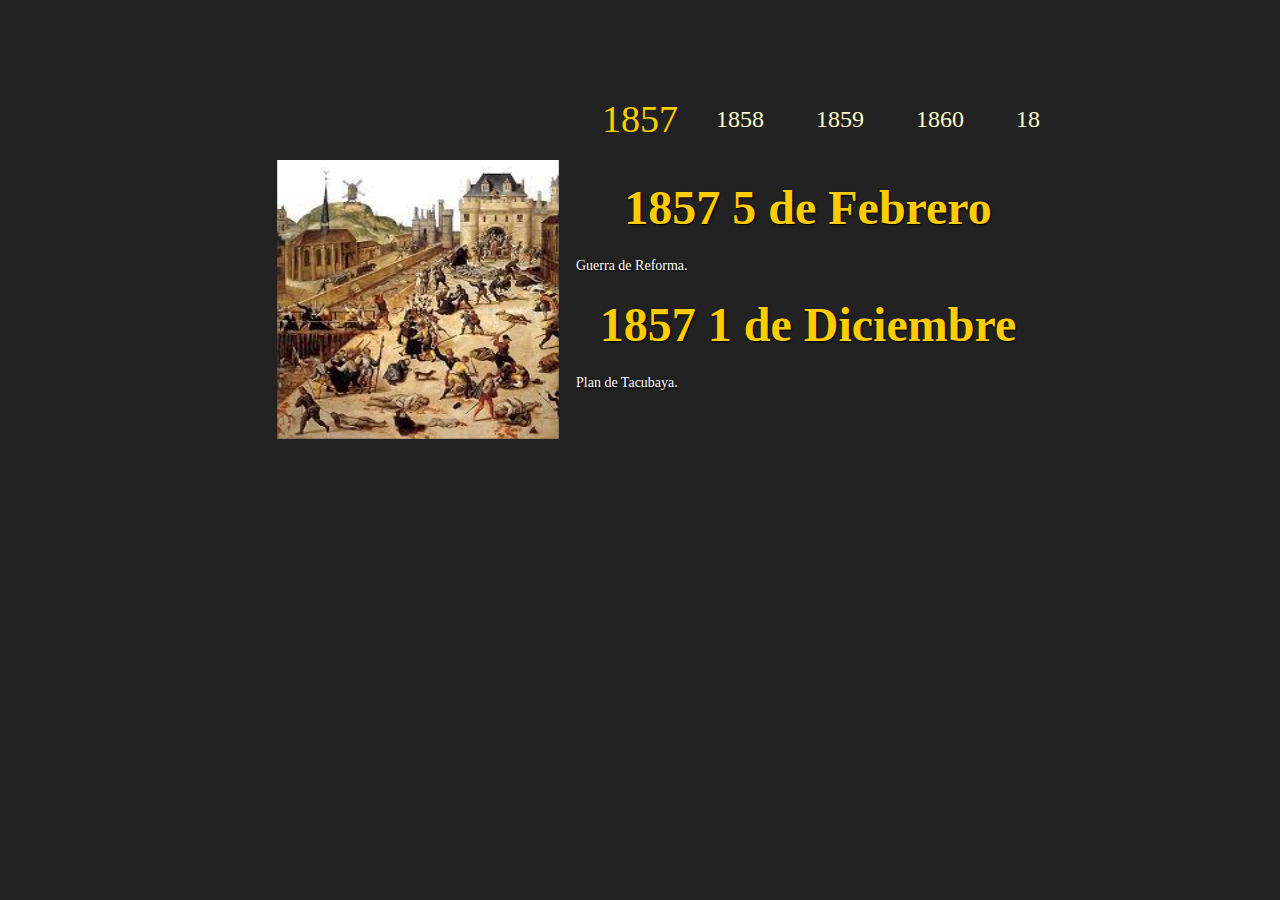
==== index.html @ f1877883 "un comentario" ====
<!-- vercel -->
<!doctype html>
<head>
  <meta charset="utf-8">
  <meta http-equiv="X-UA-Compatible" content="IE=edge,chrome=1">
  <meta name="author" content="Made with ❤ by Jorge Epuñan - @csslab">
  
  <title>jQuery Timelinr - Dando vida al tiempo</title>
  <link rel="stylesheet" href="css/style.css" media="screen" />
  
  <script src="https://ajax.googleapis.com/ajax/libs/jquery/1.7.2/jquery.min.js"></script>
  <script src="js/jquery.timelinr-0.9.7.js"></script>
  <script> 
    $(function(){
      $().timelinr({
        autoPlay: 'false',
        autoPlayDirection: 'forward'
      })
    });
  </script>
</head>

<body>
  
  <div id="timeline">
    <ul id="dates">
      <li><a href="#1857">1857</a></li>
      <li><a href="#1858">1858</a></li>
      <li><a href="#1859">1859</a></li>
      <li><a href="#1860">1860</a></li>
      <li><a href="#1861">1861</a></li>
      <li><a href="#1862">1862</a></li>
      <li><a href="#1863">1863</a></li>
      <li><a href="#1864">1864</a></li>
      <li><a href="#1867">1867</a></li>
    </ul>
    <div id="issues">
      <li id="1857">
        <img src="images/1.png" width="256" height="256" />
        <h1>1857 5 de Febrero</h1>
        <p>Guerra de Reforma.</p>
        <h1>1857 1 de Diciembre</h1>
        <p>Plan de Tacubaya.</p>
      </li>
      <li id="1858">
        <img src="images/2.png" width="256" height="256" />
        <h1>1858</h1>
        <p>Mexico buscaba estabilidad politica, economica y social e intentaba consolidarse plenamente como un estado soberano.</p>
      </li>
      <li id="1859">
        <img src="images/3.png" width="256" height="256" />
        <h1>1859 en Julio</h1>
        <p>Leyes de Reforma de Veracruz.</p>
      </li>
      <li id="1860">
        <img src="images/4.png" width="256" height="256" />
        <h1>1860</h1>
        <p>Mexico Tenia 2 gobiernos simultaneos uno conservador encabezado por Zuloaga en la capital y otro liberal dirigido por Juarez quien cambiaba constantemente la sede de su gobierno a los estados de la repubica que apoyaban la causa liberal que desencadeno una guerra de Reforma entre liberales y conservadores.</p>
      </li>
      <li id="1861">
        <img src="images/5.png" width="256" height="256" />
        <h1>1861 1 de Enero</h1>
        <p>Suspencion de la deuda externa.</p>
      </li>
      <li id="1862">
        <img src="images/6.png" width="256" height="256" />
        <h1>1862 19 de Febrero</h1>
        <p>Tratado de la soledad.</p>
        <h1>1862 5 de Mayo</h1>
        <p>Batalla de puebla</p>
      </li>
      <li id="1863">
        <img src="images/7.png" width="256" height="256" />
        <h2>1863 17 Mayo</h2>
        <p>Cae puebla.

        </p>
        <h2>1863 10 de Junio</h2>
        <p>Los Fanceses toman la CD de Mexico

        </p>
        <h2>1863 Octubre</h2>
        <p>Le ofrecen el trono a Maximiliano de Habsburgo.</p>
      </li>
      
      <li id="1864">
        <img src="images/8.png" width="256" height="256" />
        <h1>1864 10 de Abril</h1>
        <p>Tratado de Miramar.</p>
      </li>
      <li id="1867">
        <img src="images/9.png" width="256" height="256" />
        <h2>1867 11 de Marzo</h2>
        <p>Se retira el ejercito Frances

        </p>
        <h2>1867 2 de Abril</h2>
        <p>Batalla de Puebla

        </p>
        <h2>1867 15 de Mayo</h2>
        <p>Se rinde Maximiliano

        </p>
        <h2>1867 19 de Junio</h2>
        <p>Es fusilado Maximiliano
          
        </p>
      </li>
    </ul>
    <div id="grad_left"></div>
    <div id="grad_right"></div>
    <a href="#" id="next">+</a>
    <a href="#" id="prev">-</a>
  </div>

  <h1>CSSLab.cl - jQuery Timelinr - Autoplay <a href="https://github.com/juanbrujo/jQuery-Timelinr" title="Volver al artículo original">[Volver/Back]</a></h1>
  <h2>&copy; 2011 CSSLab.cl</h2>

</body>
</html>
---- css/style.css ----
* {
  margin: 0;
  padding: 0;
}


body {
  background: #222;
  font-family: Georgia, serif;
  color: #fff;
  font-size: 14px;
}

a {
  color: #ffffcc;
  text-decoration: none;
  -webkit-transition: 0.5s;
  transition: 0.5s;
}
  a:hover,
  a.selected {
    color: #ffcc00;
  }

h1,h2,h4,h5,h6 {
  text-align: center;
  color: #ccc;
  text-shadow: #000 1px 1px 2px;
  margin-bottom: 5px;
}
  h1 {
    font-size: 18px;
  }
  h2 {
    font-size: 14px;
  }
.sociales {
  text-align: center;
  margin-bottom: 20px;
}




  #timeline {
    width: 800px;
    height: 350px;
    overflow: hidden;
    margin: 100px auto;
    position: relative;
    background: url('../images/dot.gif') left 45px repeat-x;
  }
    #dates {
      width: 800px;
      height: 60px;
      overflow: hidden;
    }
      #dates li {
        list-style: none;
        float: left;
        width: 100px;
        height: 50px;
        font-size: 24px;
        text-align: center;
        background: url('../images/biggerdot.png') center bottom no-repeat;
      }
        #dates a {
          line-height: 38px;
          padding-bottom: 10px;
        }
        #dates .selected {
              font-size: 38px;
        }
    
    #issues {
      width: 800px;
      height: 350px;
      overflow: hidden;
    } 
      #issues li {
        width: 800px;
        height: 350px;
        list-style: none;
        float: left;
      }
        #issues li.selected img {
          -webkit-transform: scale(1.1,1.1);
          transform: scale(1.1,1.1);
        }
        #issues li img {
          float: left;
          margin: 10px 30px 10px 50px;
          background: transparent;
          -ms-filter: "progid:DXImageTransform.Microsoft.gradient(startColorstr=#00FFFFFF,endColorstr=#00FFFFFF)"; /* IE 8 */   
          filter: progid:DXImageTransform.Microsoft.gradient(startColorstr=#00FFFFFF,endColorstr=#00FFFFFF);/* IE 6 & 7 */      
          zoom: 1;
          -webkit-transition: all 2s ease-in-out;
          transition: all 2s ease-in-out;
          -webkit-transform: scale(0.7,0.7);
          transform: scale(0.7,0.7);
        }
        #issues li h1 {
          color: #ffcc00;
          font-size: 48px;
          margin: 20px 0;
          text-shadow: #000 1px 1px 2px;
        }
        #issues li p {
          font-size: 14px;
          margin-right: 70px;
          font-weight: normal;
          line-height: 22px;
          text-shadow: #000 1px 1px 2px;
        }
    
    #grad_left,
    #grad_right {
      width: 100px;
      height: 350px;
      position: absolute;
      top: 0;
    }
      #grad_left {
            left: 0;
            background: url('../images/grad_left.png') repeat-y;
      }
      #grad_right {
            right: 0;
            background: url('../images/grad_right.png') repeat-y;
      }
    
    #next,
    #prev {
      position: absolute;
      top: 0;
      font-size: 70px;
      top: 170px;
      width: 22px;
      height: 38px;
      background-position: 0 0;
      background-repeat: no-repeat;
      text-indent: -9999px;
      overflow: hidden;
    }
      #next:hover,
      #prev:hover {
        background-position: 0 -76px;
      }
      #next {
        right: 0;
        background-image: url('../images/next.png');
      }
      #prev {
        left: 0;
        background-image: url('../images/prev.png');
      }
        #next.disabled,
        #prev.disabled {
          opacity: 0.2;
        }
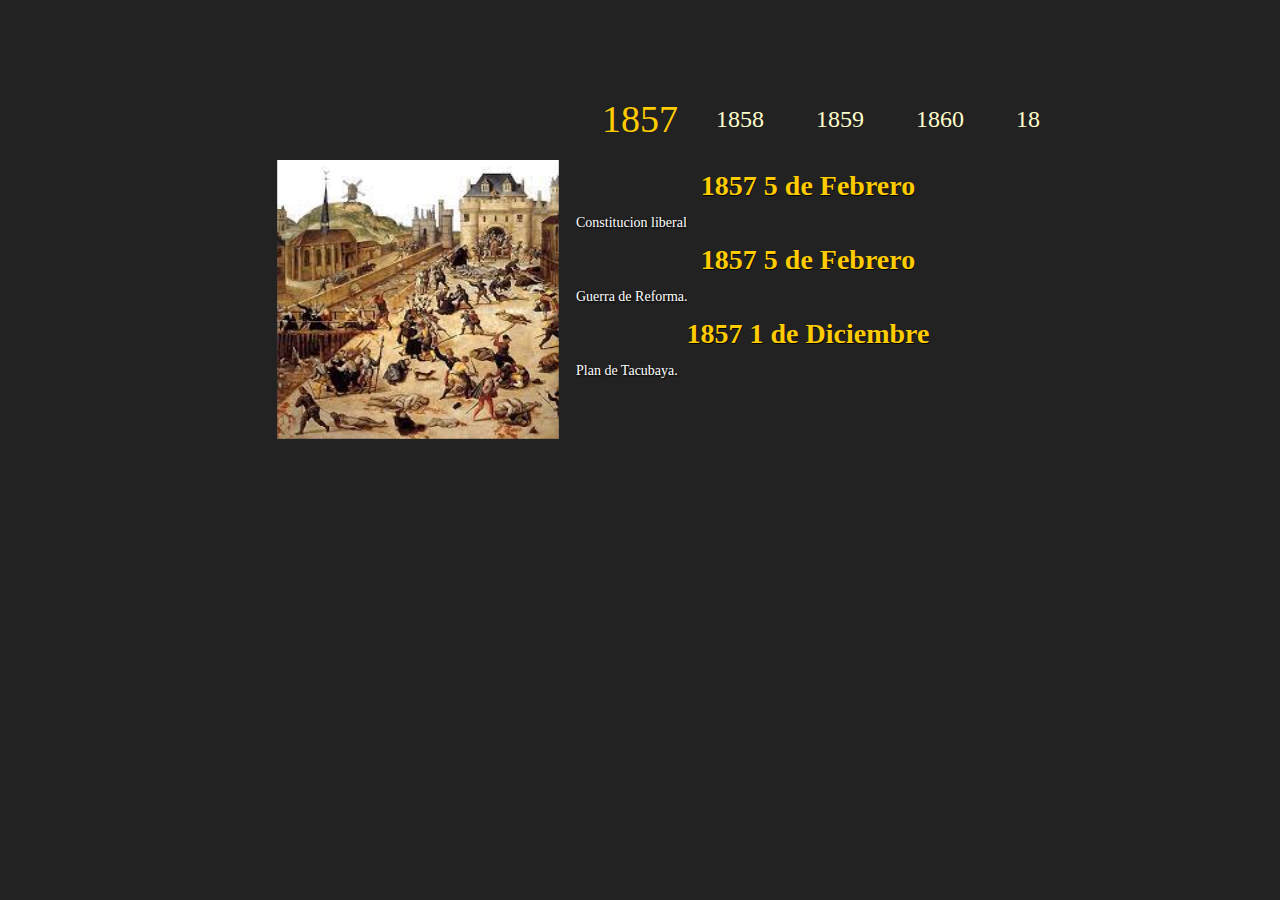
==== commit c5b7684a: "poniendo mas info y arreglando algunos errores" ====
--- a/index.html
+++ b/index.html
@@ -37,9 +37,11 @@
     <div id="issues">
       <li id="1857">
         <img src="images/1.png" width="256" height="256" />
-        <h1>1857 5 de Febrero</h1>
+        <h3>1857 5 de Febrero</h3>
+        <p>Constitucion liberal</p>
+        <h3>1857 5 de Febrero</h3>
         <p>Guerra de Reforma.</p>
-        <h1>1857 1 de Diciembre</h1>
+        <h3>1857 1 de Diciembre</h3>
         <p>Plan de Tacubaya.</p>
       </li>
       <li id="1858">
@@ -49,8 +51,14 @@
       </li>
       <li id="1859">
         <img src="images/3.png" width="256" height="256" />
-        <h1>1859 en Julio</h1>
+        <h3>1859 17 de Julio</h3>
         <p>Leyes de Reforma de Veracruz.</p>
+        <h3>1859 26 de Septiembre</h3>
+        <p>Tratado Mon-Almonte</p>
+        <h3>1859 1 de Diciembre</h3>
+        <p>Inicio de guerra de Reforma</p>
+        <h3>1859 14 de Diciembre</h3>
+        <p>Tratado Mclane-Ocampo</p>
       </li>
       <li id="1860">
         <img src="images/4.png" width="256" height="256" />
@@ -61,6 +69,8 @@
         <img src="images/5.png" width="256" height="256" />
         <h1>1861 1 de Enero</h1>
         <p>Suspencion de la deuda externa.</p>
+        <h1>1861 16 de Diciembre</h1>
+        <p>Batalla de Calpulcan.</p>
       </li>
       <li id="1862">
         <img src="images/6.png" width="256" height="256" />
--- a/css/style.css
+++ b/css/style.css
@@ -2,7 +2,6 @@
   margin: 0;
   padding: 0;
 }
-
 
 body {
   background: #222;
@@ -17,144 +16,160 @@
   -webkit-transition: 0.5s;
   transition: 0.5s;
 }
-  a:hover,
-  a.selected {
-    color: #ffcc00;
-  }
+a:hover,
+a.selected {
+  color: #ffcc00;
+}
 
-h1,h2,h4,h5,h6 {
+h1,
+h2,
+h3,
+h4,
+h5,
+h6 {
   text-align: center;
   color: #ccc;
   text-shadow: #000 1px 1px 2px;
   margin-bottom: 5px;
 }
-  h1 {
-    font-size: 18px;
-  }
-  h2 {
-    font-size: 14px;
-  }
+h1 {
+  font-size: 18px;
+}
+h2 {
+  font-size: 14px;
+}
 .sociales {
   text-align: center;
   margin-bottom: 20px;
 }
 
+#timeline {
+  width: 800px;
+  height: 350px;
+  overflow: hidden;
+  margin: 100px auto;
+  position: relative;
+  background: url("../images/dot.gif") left 45px repeat-x;
+}
+#dates {
+  width: 800px;
+  height: 60px;
+  overflow: hidden;
+}
+#dates li {
+  list-style: none;
+  float: left;
+  width: 100px;
+  height: 50px;
+  font-size: 24px;
+  text-align: center;
+  background: url("../images/biggerdot.png") center bottom no-repeat;
+}
+#dates a {
+  line-height: 38px;
+  padding-bottom: 10px;
+}
+#dates .selected {
+  font-size: 38px;
+}
+
+#issues {
+  width: 800px;
+  height: 350px;
+  overflow: hidden;
+}
+#issues li {
+  width: 800px;
+  height: 350px;
+  list-style: none;
+  float: left;
+}
+#issues li.selected img {
+  -webkit-transform: scale(1.1, 1.1);
+  transform: scale(1.1, 1.1);
+}
+#issues li img {
+  float: left;
+  margin: 10px 30px 10px 50px;
+  background: transparent;
+  -ms-filter: "progid:DXImageTransform.Microsoft.gradient(startColorstr=#00FFFFFF,endColorstr=#00FFFFFF)"; /* IE 8 */
+  filter: progid:DXImageTransform.Microsoft.gradient(startColorstr=#00FFFFFF,endColorstr=#00FFFFFF); /* IE 6 & 7 */
+  zoom: 1;
+  -webkit-transition: all 2s ease-in-out;
+  transition: all 2s ease-in-out;
+  -webkit-transform: scale(0.7, 0.7);
+  transform: scale(0.7, 0.7);
+}
+#issues li h1 {
+  color: #ffcc00;
+  font-size: 48px;
+  margin: 20px 0;
+  text-shadow: #000 1px 1px 2px;
+}
+#issues li p {
+  font-size: 14px;
+  margin-right: 70px;
+  font-weight: normal;
+  line-height: 22px;
+  text-shadow: #000 1px 1px 2px;
+}
+#issues li h2 {
+  color: #ffcc00;
+  font-size: 48px;
+  margin: 10px 0;
+  text-shadow: #000 0.5px 0.5px 0.5px;
+}
+#issues li h3 {
+  color: #ffcc00;
+  font-size: 28px;
+  margin: 10px 0;
+  text-shadow: #000 0.5px 0.5px 0.5px;
+}
+
+#grad_left,
+#grad_right {
+  width: 100px;
+  height: 350px;
+  position: absolute;
+  top: 0;
+}
+#grad_left {
+  left: 0;
+  background: url("../images/grad_left.png") repeat-y;
+}
+#grad_right {
+  right: 0;
+  background: url("../images/grad_right.png") repeat-y;
+}
+
+#next,
+#prev {
+  position: absolute;
+  top: 0;
+  font-size: 70px;
+  top: 170px;
+  width: 22px;
+  height: 38px;
+  background-position: 0 0;
+  background-repeat: no-repeat;
+  text-indent: -9999px;
+  overflow: hidden;
+}
+#next:hover,
+#prev:hover {
+  background-position: 0 -76px;
+}
+#next {
+  right: 0;
+  background-image: url("../images/next.png");
+}
+#prev {
+  left: 0;
+  background-image: url("../images/prev.png");
+}
+#next.disabled,
+#prev.disabled {
+  opacity: 0.2;
+}
 
 
-
-  #timeline {
-    width: 800px;
-    height: 350px;
-    overflow: hidden;
-    margin: 100px auto;
-    position: relative;
-    background: url('../images/dot.gif') left 45px repeat-x;
-  }
-    #dates {
-      width: 800px;
-      height: 60px;
-      overflow: hidden;
-    }
-      #dates li {
-        list-style: none;
-        float: left;
-        width: 100px;
-        height: 50px;
-        font-size: 24px;
-        text-align: center;
-        background: url('../images/biggerdot.png') center bottom no-repeat;
-      }
-        #dates a {
-          line-height: 38px;
-          padding-bottom: 10px;
-        }
-        #dates .selected {
-              font-size: 38px;
-        }
-    
-    #issues {
-      width: 800px;
-      height: 350px;
-      overflow: hidden;
-    } 
-      #issues li {
-        width: 800px;
-        height: 350px;
-        list-style: none;
-        float: left;
-      }
-        #issues li.selected img {
-          -webkit-transform: scale(1.1,1.1);
-          transform: scale(1.1,1.1);
-        }
-        #issues li img {
-          float: left;
-          margin: 10px 30px 10px 50px;
-          background: transparent;
-          -ms-filter: "progid:DXImageTransform.Microsoft.gradient(startColorstr=#00FFFFFF,endColorstr=#00FFFFFF)"; /* IE 8 */   
-          filter: progid:DXImageTransform.Microsoft.gradient(startColorstr=#00FFFFFF,endColorstr=#00FFFFFF);/* IE 6 & 7 */      
-          zoom: 1;
-          -webkit-transition: all 2s ease-in-out;
-          transition: all 2s ease-in-out;
-          -webkit-transform: scale(0.7,0.7);
-          transform: scale(0.7,0.7);
-        }
-        #issues li h1 {
-          color: #ffcc00;
-          font-size: 48px;
-          margin: 20px 0;
-          text-shadow: #000 1px 1px 2px;
-        }
-        #issues li p {
-          font-size: 14px;
-          margin-right: 70px;
-          font-weight: normal;
-          line-height: 22px;
-          text-shadow: #000 1px 1px 2px;
-        }
-    
-    #grad_left,
-    #grad_right {
-      width: 100px;
-      height: 350px;
-      position: absolute;
-      top: 0;
-    }
-      #grad_left {
-            left: 0;
-            background: url('../images/grad_left.png') repeat-y;
-      }
-      #grad_right {
-            right: 0;
-            background: url('../images/grad_right.png') repeat-y;
-      }
-    
-    #next,
-    #prev {
-      position: absolute;
-      top: 0;
-      font-size: 70px;
-      top: 170px;
-      width: 22px;
-      height: 38px;
-      background-position: 0 0;
-      background-repeat: no-repeat;
-      text-indent: -9999px;
-      overflow: hidden;
-    }
-      #next:hover,
-      #prev:hover {
-        background-position: 0 -76px;
-      }
-      #next {
-        right: 0;
-        background-image: url('../images/next.png');
-      }
-      #prev {
-        left: 0;
-        background-image: url('../images/prev.png');
-      }
-        #next.disabled,
-        #prev.disabled {
-          opacity: 0.2;
-        }
